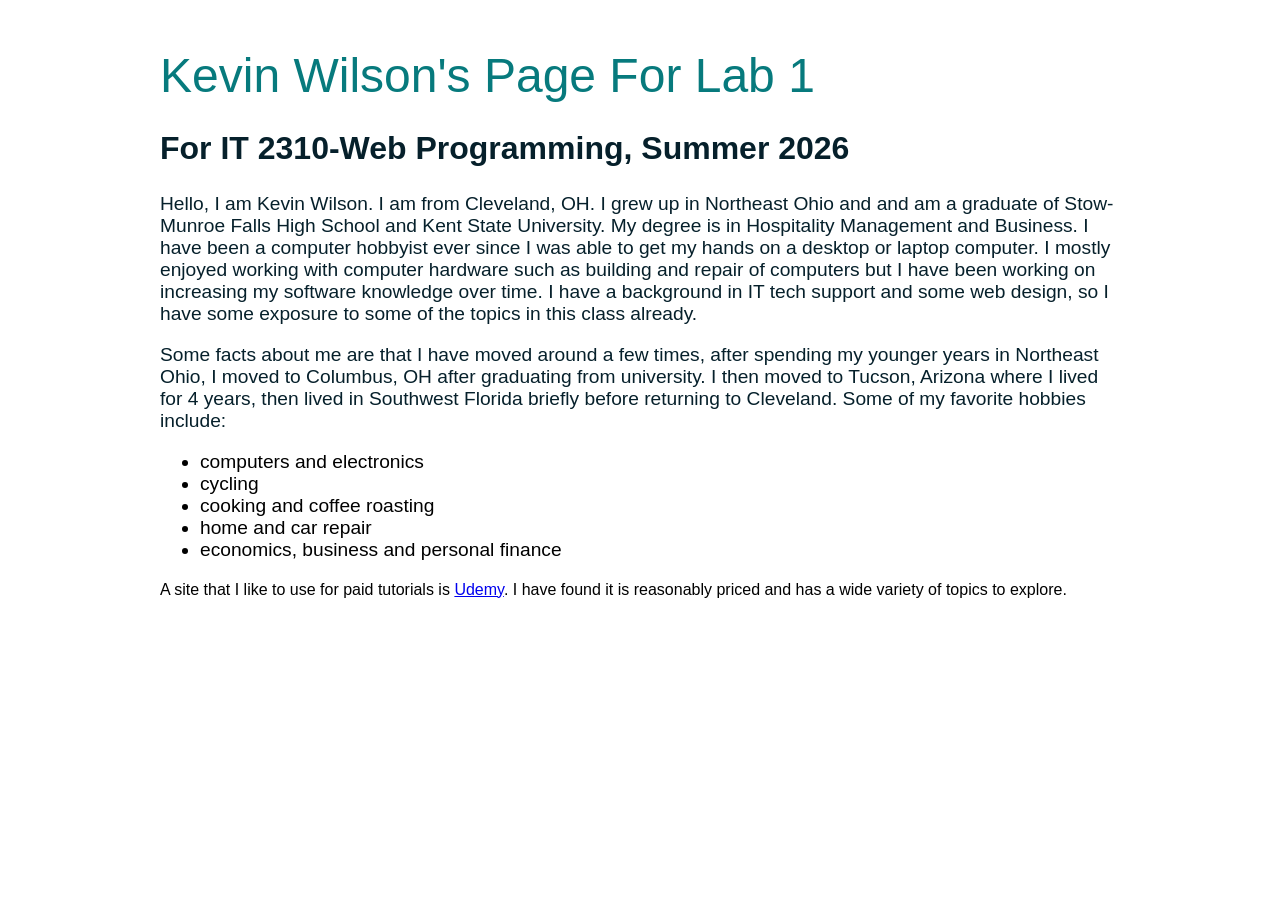
==== Lab1/index.html @ 34eb995b "wording" ====
<!DOCTYPE html>
<html lang="en">
    <head>
        <title>
            Lab 1 - My First Web Page
        </title>
        <meta charset="UTF-8">
        <meta name="author" content="Kevin Wilson">
        <meta name="description" content="This is a sample page created for Lab 1.">
    </head>
    <body style= "padding-top: 3rem; max-width: 960px; margin: 0 auto; font-family: Arial, Helvetica, sans-serif;">
        <hl style="font-size: 3rem; color: #077A7D;">Kevin Wilson's Page For Lab 1</hl>
        <h2 style="font-size: 2rem;color: #06202B;">For IT 2310-Web Programming, Summer 2026</h2>
        <p style="font-size: 1.2rem; color: #06202B;">Hello, I am Kevin Wilson. I am from Cleveland, OH. I grew up in Northeast Ohio and and am a graduate of Stow-Munroe Falls High School and Kent State University. My degree is in Hospitality Management and Business. I have been a computer hobbyist ever since I was able to get my hands on a desktop or laptop computer. I mostly enjoyed working with computer hardware such as building and repair of computers but I have been working on increasing my software knowledge over time. I have a background in IT tech support and some web design, so I have some exposure to some of the topics in this class already.
        </p>
        <p style="font-size: 1.2rem; color: #06202B;">Some facts about me are that I have moved around a few times, after spending my younger years in Northeast Ohio, I moved to Columbus, OH after graduating from university. I then moved to Tucson, Arizona where I lived for 4 years, then lived in Southwest Florida briefly before returning to Cleveland. Some of my favorite hobbies include:<ul style="font-size: 1.2rem";><li>computers and electronics</li><li>cycling</li><li>cooking and coffee roasting</li><li>home and car repair</li><li>economics, business and personal finance</li></ul> 

        </ul> A site that I like to use for paid tutorials is <a href="https://www.udemy.com/">Udemy</a>. I have found it is reasonably priced and has a wide variety of topics to explore.</p>

    </body>
</html>
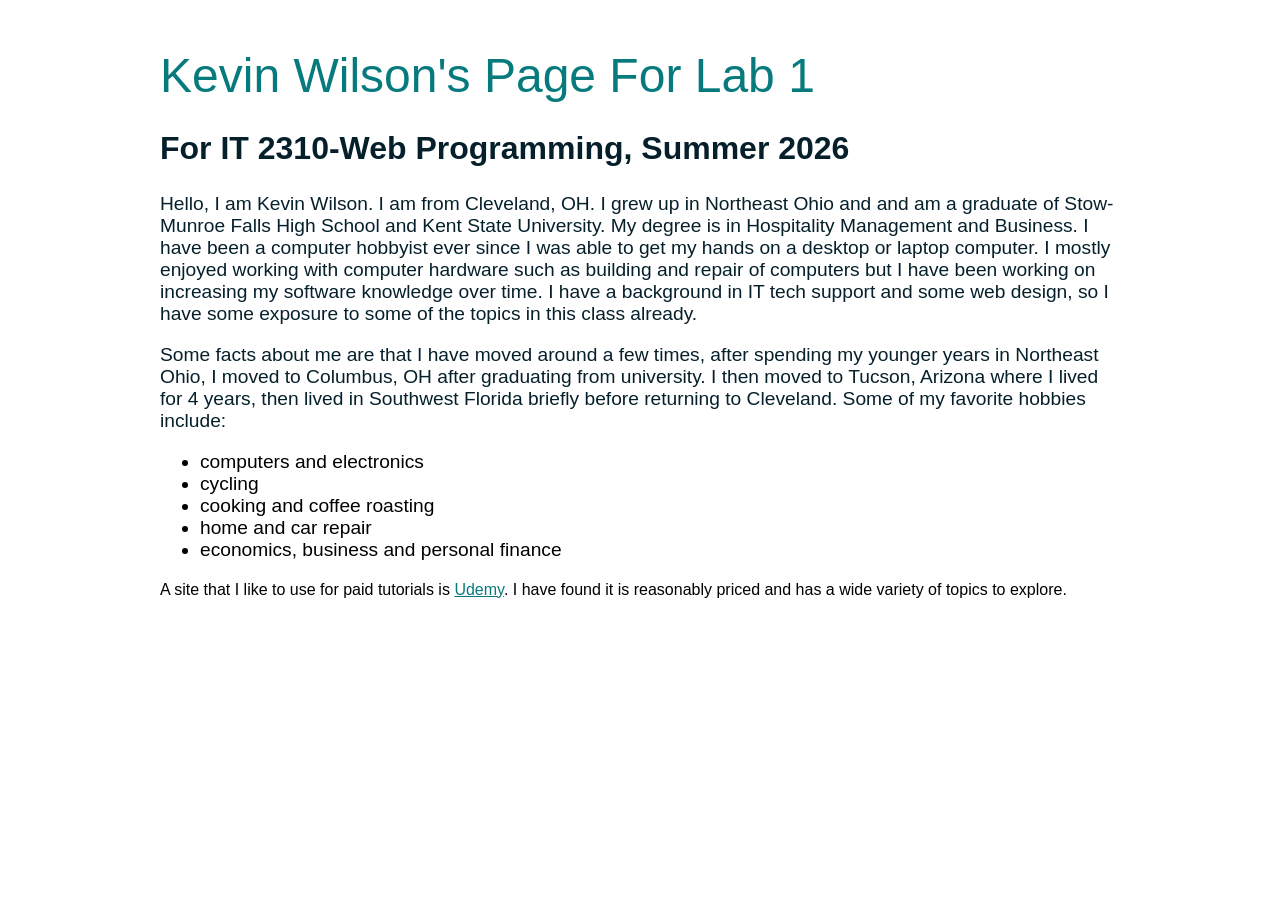
==== commit 45afea58: "styles" ====
--- a/Lab1/index.html
+++ b/Lab1/index.html
@@ -15,7 +15,7 @@
         </p>
         <p style="font-size: 1.2rem; color: #06202B;">Some facts about me are that I have moved around a few times, after spending my younger years in Northeast Ohio, I moved to Columbus, OH after graduating from university. I then moved to Tucson, Arizona where I lived for 4 years, then lived in Southwest Florida briefly before returning to Cleveland. Some of my favorite hobbies include:<ul style="font-size: 1.2rem";><li>computers and electronics</li><li>cycling</li><li>cooking and coffee roasting</li><li>home and car repair</li><li>economics, business and personal finance</li></ul> 
 
-        </ul> A site that I like to use for paid tutorials is <a href="https://www.udemy.com/">Udemy</a>. I have found it is reasonably priced and has a wide variety of topics to explore.</p>
+        </ul> A site that I like to use for paid tutorials is <a style="color:#077A7D;" href="https://www.udemy.com/">Udemy</a>. I have found it is reasonably priced and has a wide variety of topics to explore.</p>
 
     </body>
 </html>
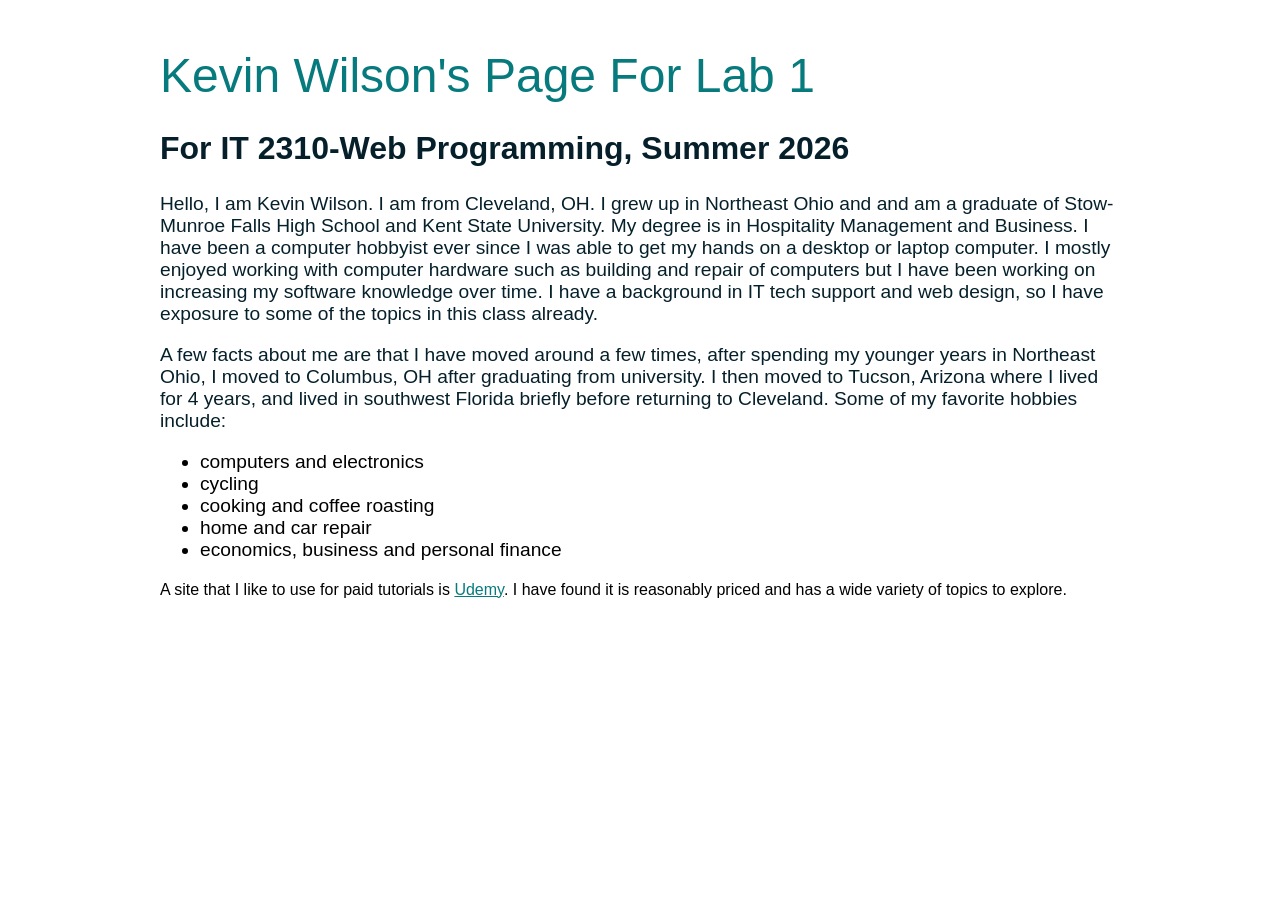
==== commit 3c30cdf7: "fix HTML" ====
--- a/Lab1/index.html
+++ b/Lab1/index.html
@@ -11,11 +11,9 @@
     <body style= "padding-top: 3rem; max-width: 960px; margin: 0 auto; font-family: Arial, Helvetica, sans-serif;">
         <hl style="font-size: 3rem; color: #077A7D;">Kevin Wilson's Page For Lab 1</hl>
         <h2 style="font-size: 2rem;color: #06202B;">For IT 2310-Web Programming, Summer 2026</h2>
-        <p style="font-size: 1.2rem; color: #06202B;">Hello, I am Kevin Wilson. I am from Cleveland, OH. I grew up in Northeast Ohio and and am a graduate of Stow-Munroe Falls High School and Kent State University. My degree is in Hospitality Management and Business. I have been a computer hobbyist ever since I was able to get my hands on a desktop or laptop computer. I mostly enjoyed working with computer hardware such as building and repair of computers but I have been working on increasing my software knowledge over time. I have a background in IT tech support and some web design, so I have some exposure to some of the topics in this class already.
+        <p style="font-size: 1.2rem; color: #06202B;">Hello, I am Kevin Wilson. I am from Cleveland, OH. I grew up in Northeast Ohio and and am a graduate of Stow-Munroe Falls High School and Kent State University. My degree is in Hospitality Management and Business. I have been a computer hobbyist ever since I was able to get my hands on a desktop or laptop computer. I mostly enjoyed working with computer hardware such as building and repair of computers but I have been working on increasing my software knowledge over time. I have a background in IT tech support and web design, so I have exposure to some of the topics in this class already.
         </p>
-        <p style="font-size: 1.2rem; color: #06202B;">Some facts about me are that I have moved around a few times, after spending my younger years in Northeast Ohio, I moved to Columbus, OH after graduating from university. I then moved to Tucson, Arizona where I lived for 4 years, then lived in Southwest Florida briefly before returning to Cleveland. Some of my favorite hobbies include:<ul style="font-size: 1.2rem";><li>computers and electronics</li><li>cycling</li><li>cooking and coffee roasting</li><li>home and car repair</li><li>economics, business and personal finance</li></ul> 
-
-        </ul> A site that I like to use for paid tutorials is <a style="color:#077A7D;" href="https://www.udemy.com/">Udemy</a>. I have found it is reasonably priced and has a wide variety of topics to explore.</p>
+        <p style="font-size: 1.2rem; color: #06202B;">A few facts about me are that I have moved around a few times, after spending my younger years in Northeast Ohio, I moved to Columbus, OH after graduating from university. I then moved to Tucson, Arizona where I lived for 4 years, and lived in southwest Florida briefly before returning to Cleveland. Some of my favorite hobbies include:<ul style="font-size: 1.2rem";><li>computers and electronics</li><li>cycling</li><li>cooking and coffee roasting</li><li>home and car repair</li><li>economics, business and personal finance</li></ul> A site that I like to use for paid tutorials is <a style="color:#077A7D;" href="https://www.udemy.com/">Udemy</a>. I have found it is reasonably priced and has a wide variety of topics to explore.</p>
 
     </body>
 </html>
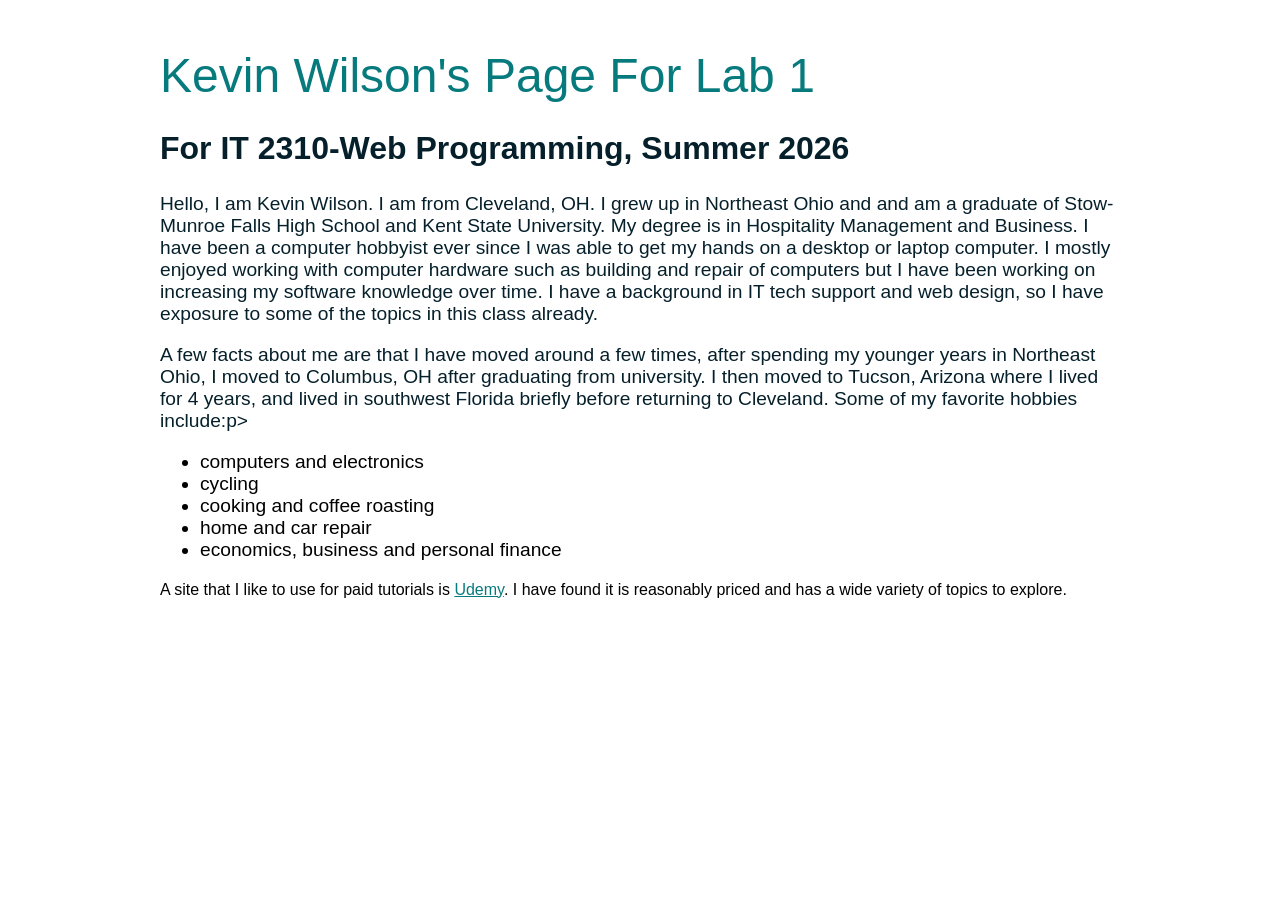
==== commit 896f3748: "fix HTML" ====
--- a/Lab1/index.html
+++ b/Lab1/index.html
@@ -13,7 +13,6 @@
         <h2 style="font-size: 2rem;color: #06202B;">For IT 2310-Web Programming, Summer 2026</h2>
         <p style="font-size: 1.2rem; color: #06202B;">Hello, I am Kevin Wilson. I am from Cleveland, OH. I grew up in Northeast Ohio and and am a graduate of Stow-Munroe Falls High School and Kent State University. My degree is in Hospitality Management and Business. I have been a computer hobbyist ever since I was able to get my hands on a desktop or laptop computer. I mostly enjoyed working with computer hardware such as building and repair of computers but I have been working on increasing my software knowledge over time. I have a background in IT tech support and web design, so I have exposure to some of the topics in this class already.
         </p>
-        <p style="font-size: 1.2rem; color: #06202B;">A few facts about me are that I have moved around a few times, after spending my younger years in Northeast Ohio, I moved to Columbus, OH after graduating from university. I then moved to Tucson, Arizona where I lived for 4 years, and lived in southwest Florida briefly before returning to Cleveland. Some of my favorite hobbies include:<ul style="font-size: 1.2rem";><li>computers and electronics</li><li>cycling</li><li>cooking and coffee roasting</li><li>home and car repair</li><li>economics, business and personal finance</li></ul> A site that I like to use for paid tutorials is <a style="color:#077A7D;" href="https://www.udemy.com/">Udemy</a>. I have found it is reasonably priced and has a wide variety of topics to explore.</p>
-
+        <p style="font-size: 1.2rem; color: #06202B;">A few facts about me are that I have moved around a few times, after spending my younger years in Northeast Ohio, I moved to Columbus, OH after graduating from university. I then moved to Tucson, Arizona where I lived for 4 years, and lived in southwest Florida briefly before returning to Cleveland. Some of my favorite hobbies include:</body>p><ul style="font-size: 1.2rem";><li>computers and electronics</li><li>cycling</li><li>cooking and coffee roasting</li><li>home and car repair</li><li>economics, business and personal finance</li></ul><p>A site that I like to use for paid tutorials is <a style="color:#077A7D;" href="https://www.udemy.com/">Udemy</a>. I have found it is reasonably priced and has a wide variety of topics to explore.</p>
     </body>
 </html>
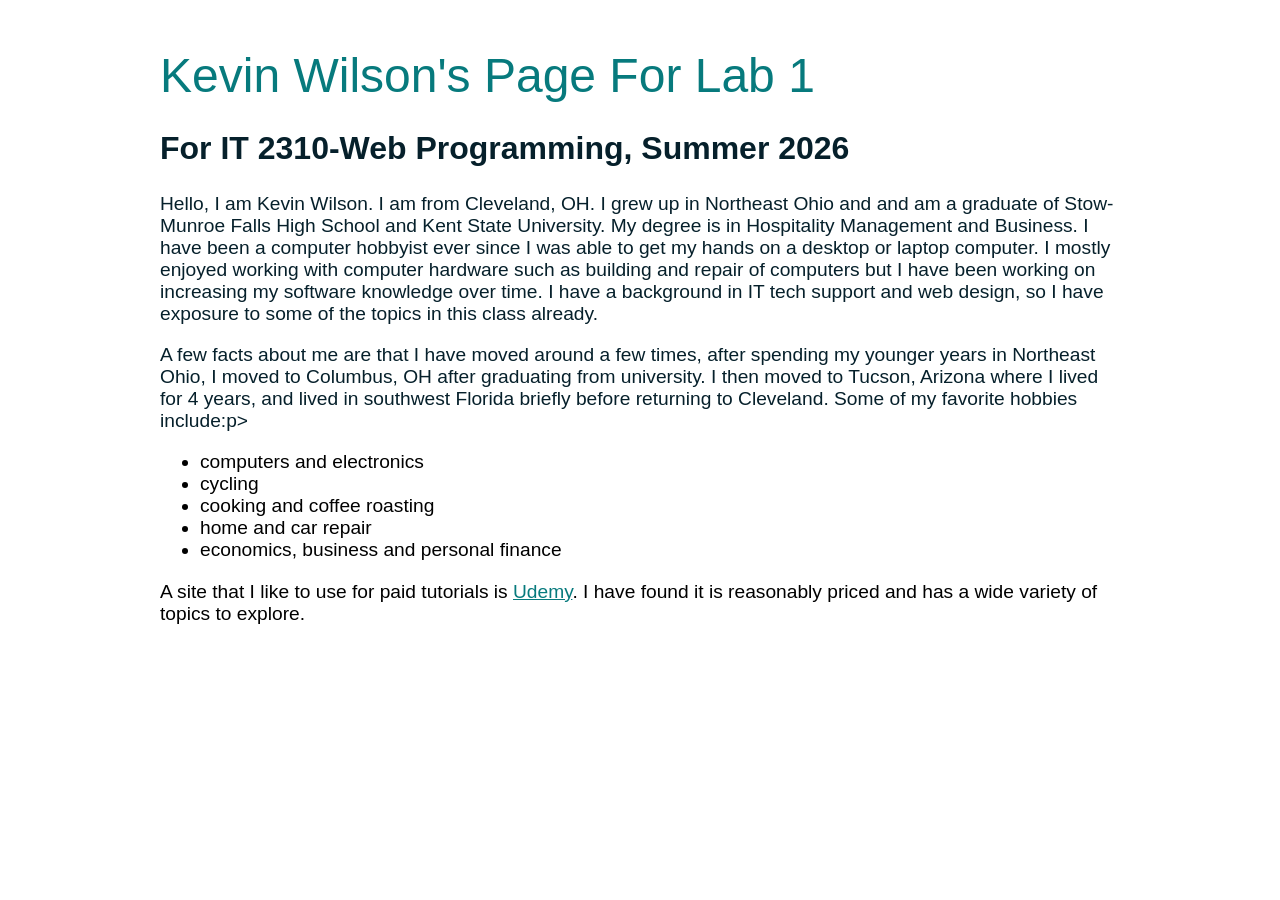
==== commit 323197a9: "please no  more edits or inline css!" ====
--- a/Lab1/index.html
+++ b/Lab1/index.html
@@ -13,6 +13,6 @@
         <h2 style="font-size: 2rem;color: #06202B;">For IT 2310-Web Programming, Summer 2026</h2>
         <p style="font-size: 1.2rem; color: #06202B;">Hello, I am Kevin Wilson. I am from Cleveland, OH. I grew up in Northeast Ohio and and am a graduate of Stow-Munroe Falls High School and Kent State University. My degree is in Hospitality Management and Business. I have been a computer hobbyist ever since I was able to get my hands on a desktop or laptop computer. I mostly enjoyed working with computer hardware such as building and repair of computers but I have been working on increasing my software knowledge over time. I have a background in IT tech support and web design, so I have exposure to some of the topics in this class already.
         </p>
-        <p style="font-size: 1.2rem; color: #06202B;">A few facts about me are that I have moved around a few times, after spending my younger years in Northeast Ohio, I moved to Columbus, OH after graduating from university. I then moved to Tucson, Arizona where I lived for 4 years, and lived in southwest Florida briefly before returning to Cleveland. Some of my favorite hobbies include:</body>p><ul style="font-size: 1.2rem";><li>computers and electronics</li><li>cycling</li><li>cooking and coffee roasting</li><li>home and car repair</li><li>economics, business and personal finance</li></ul><p>A site that I like to use for paid tutorials is <a style="color:#077A7D;" href="https://www.udemy.com/">Udemy</a>. I have found it is reasonably priced and has a wide variety of topics to explore.</p>
+        <p style="font-size: 1.2rem; color: #06202B;">A few facts about me are that I have moved around a few times, after spending my younger years in Northeast Ohio, I moved to Columbus, OH after graduating from university. I then moved to Tucson, Arizona where I lived for 4 years, and lived in southwest Florida briefly before returning to Cleveland. Some of my favorite hobbies include:</body>p><ul style="font-size: 1.2rem";><li>computers and electronics</li><li>cycling</li><li>cooking and coffee roasting</li><li>home and car repair</li><li>economics, business and personal finance</li></ul><p style="font-size: 1.2rem";>A site that I like to use for paid tutorials is <a style="color:#077A7D;" href="https://www.udemy.com/">Udemy</a>. I have found it is reasonably priced and has a wide variety of topics to explore.</p>
     </body>
-</html>+</html>
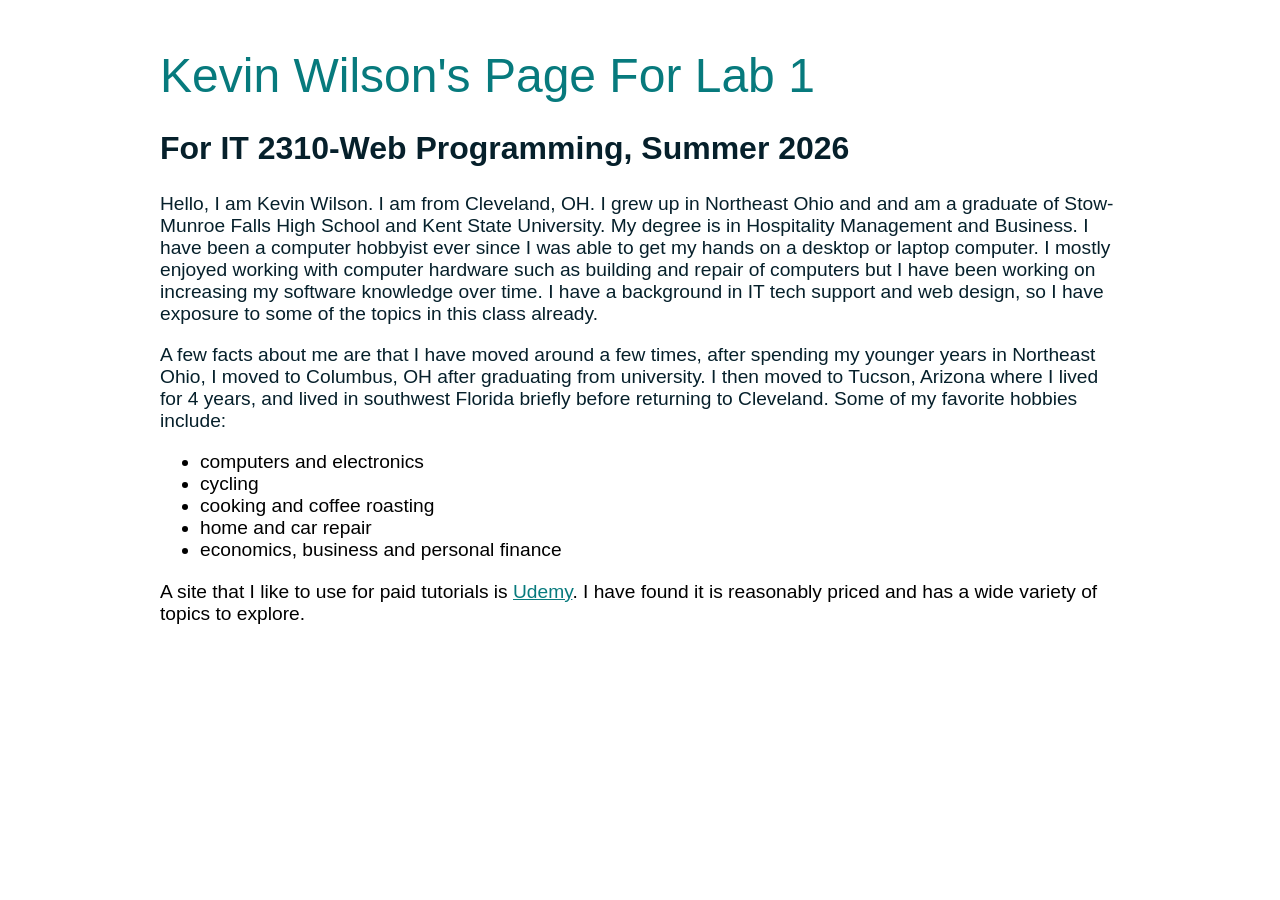
==== commit dedd29d1: "fix more stuff" ====
--- a/Lab1/index.html
+++ b/Lab1/index.html
@@ -13,6 +13,6 @@
         <h2 style="font-size: 2rem;color: #06202B;">For IT 2310-Web Programming, Summer 2026</h2>
         <p style="font-size: 1.2rem; color: #06202B;">Hello, I am Kevin Wilson. I am from Cleveland, OH. I grew up in Northeast Ohio and and am a graduate of Stow-Munroe Falls High School and Kent State University. My degree is in Hospitality Management and Business. I have been a computer hobbyist ever since I was able to get my hands on a desktop or laptop computer. I mostly enjoyed working with computer hardware such as building and repair of computers but I have been working on increasing my software knowledge over time. I have a background in IT tech support and web design, so I have exposure to some of the topics in this class already.
         </p>
-        <p style="font-size: 1.2rem; color: #06202B;">A few facts about me are that I have moved around a few times, after spending my younger years in Northeast Ohio, I moved to Columbus, OH after graduating from university. I then moved to Tucson, Arizona where I lived for 4 years, and lived in southwest Florida briefly before returning to Cleveland. Some of my favorite hobbies include:</body>p><ul style="font-size: 1.2rem";><li>computers and electronics</li><li>cycling</li><li>cooking and coffee roasting</li><li>home and car repair</li><li>economics, business and personal finance</li></ul><p style="font-size: 1.2rem";>A site that I like to use for paid tutorials is <a style="color:#077A7D;" href="https://www.udemy.com/">Udemy</a>. I have found it is reasonably priced and has a wide variety of topics to explore.</p>
+        <p style="font-size: 1.2rem; color: #06202B;">A few facts about me are that I have moved around a few times, after spending my younger years in Northeast Ohio, I moved to Columbus, OH after graduating from university. I then moved to Tucson, Arizona where I lived for 4 years, and lived in southwest Florida briefly before returning to Cleveland. Some of my favorite hobbies include:<ul style="font-size: 1.2rem";><li>computers and electronics</li><li>cycling</li><li>cooking and coffee roasting</li><li>home and car repair</li><li>economics, business and personal finance</li></ul><p style="font-size: 1.2rem";>A site that I like to use for paid tutorials is <a style="color:#077A7D;" href="https://www.udemy.com/">Udemy</a>. I have found it is reasonably priced and has a wide variety of topics to explore.</p>
     </body>
 </html>
